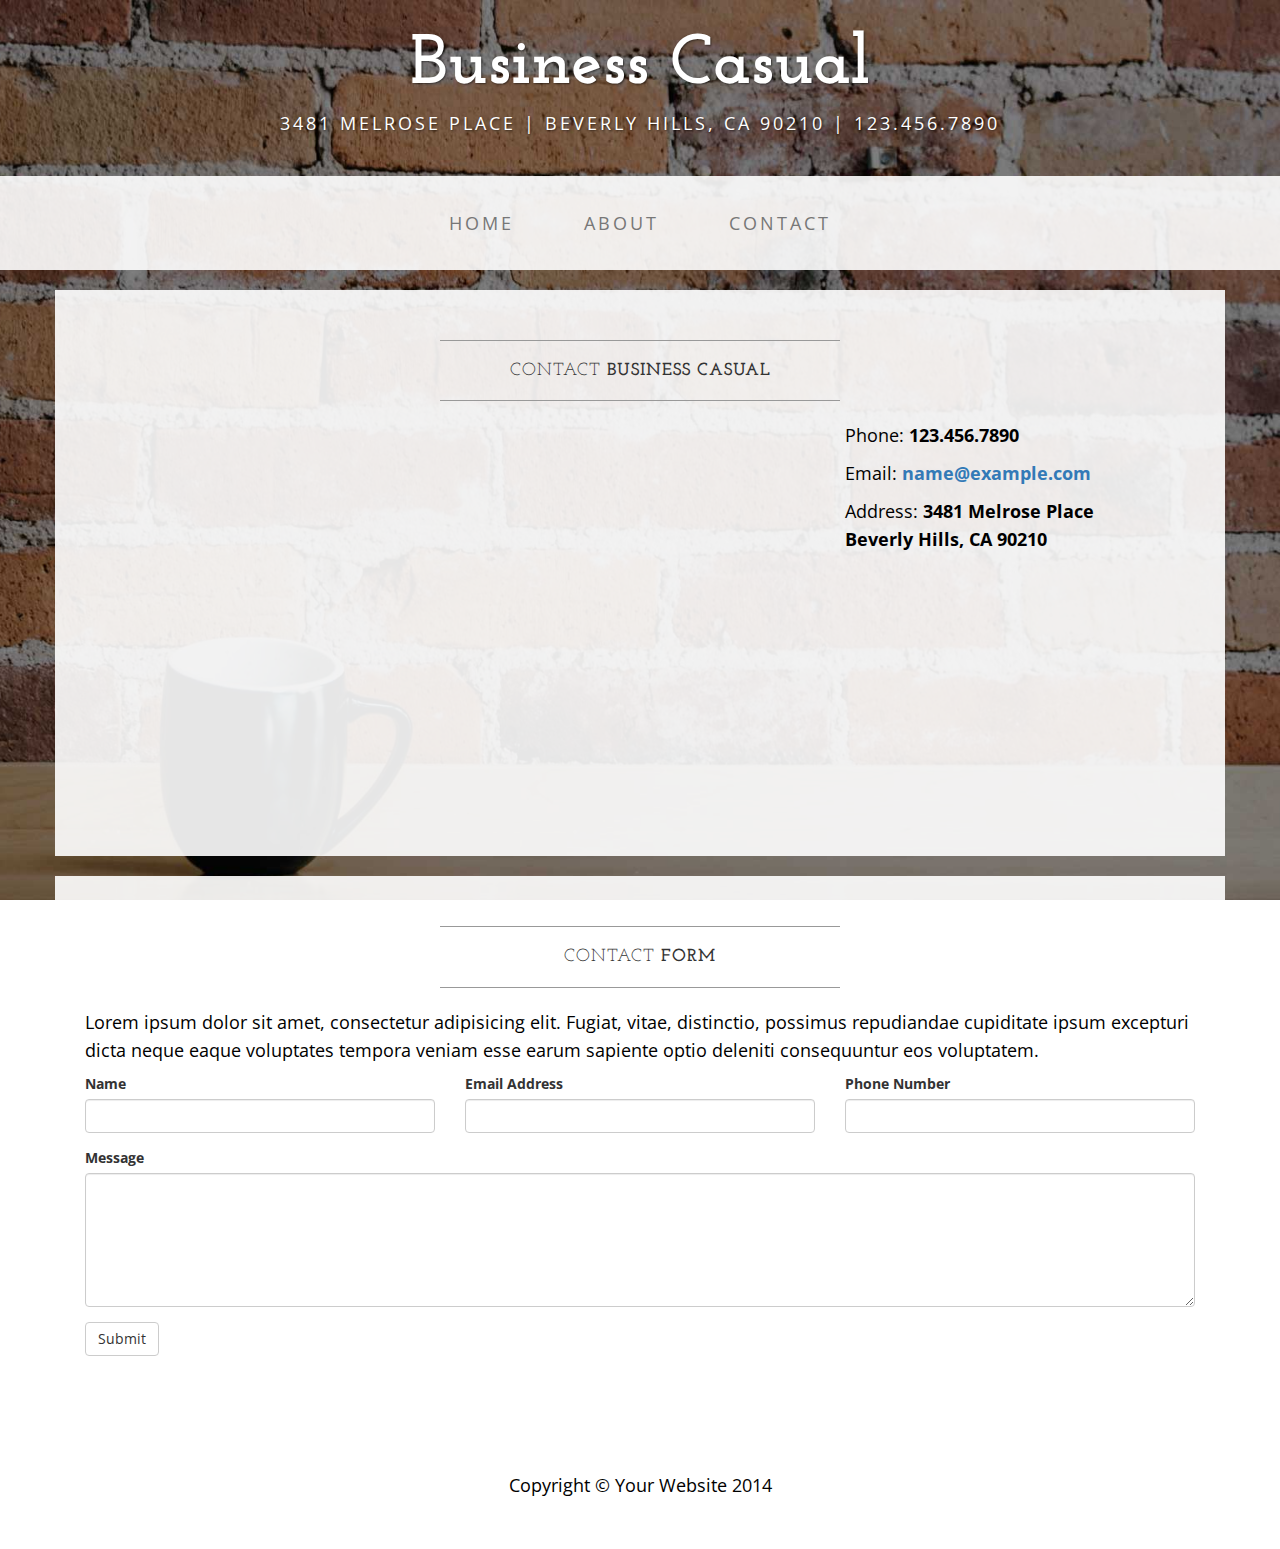
==== public/contact.html @ 6f5a7025 "creazione pagine html" ====
<!DOCTYPE html>
<html lang="en">

<head>

    <meta charset="utf-8">
    <meta http-equiv="X-UA-Compatible" content="IE=edge">
    <meta name="viewport" content="width=device-width, initial-scale=1">
    <meta name="description" content="">
    <meta name="author" content="">

    <title>Contact - Business Casual - Start Bootstrap Theme</title>

    <!-- Bootstrap Core CSS -->
    <link href="css/bootstrap.min.css" rel="stylesheet">

    <!-- Custom CSS -->
    <link href="css/business-casual.css" rel="stylesheet">

    <!-- Fonts -->
    <link href="http://fonts.googleapis.com/css?family=Open+Sans:300italic,400italic,600italic,700italic,800italic,400,300,600,700,800" rel="stylesheet" type="text/css">
    <link href="http://fonts.googleapis.com/css?family=Josefin+Slab:100,300,400,600,700,100italic,300italic,400italic,600italic,700italic" rel="stylesheet" type="text/css">

    <!-- HTML5 Shim and Respond.js IE8 support of HTML5 elements and media queries -->
    <!-- WARNING: Respond.js doesn't work if you view the page via file:// -->
    <!--[if lt IE 9]>
        <script src="https://oss.maxcdn.com/libs/html5shiv/3.7.0/html5shiv.js"></script>
        <script src="https://oss.maxcdn.com/libs/respond.js/1.4.2/respond.min.js"></script>
    <![endif]-->

</head>

<body>

    <div class="brand">Business Casual</div>
    <div class="address-bar">3481 Melrose Place | Beverly Hills, CA 90210 | 123.456.7890</div>

    <!-- Navigation -->
    <nav class="navbar navbar-default" role="navigation">
        <div class="container">
            <!-- Brand and toggle get grouped for better mobile display -->
            <div class="navbar-header">
                <button type="button" class="navbar-toggle" data-toggle="collapse" data-target="#bs-example-navbar-collapse-1">
                    <span class="sr-only">Toggle navigation</span>
                    <span class="icon-bar"></span>
                    <span class="icon-bar"></span>
                    <span class="icon-bar"></span>
                </button>
                <!-- navbar-brand is hidden on larger screens, but visible when the menu is collapsed -->
                <a class="navbar-brand" href="index.html">Business Casual</a>
            </div>
            <!-- Collect the nav links, forms, and other content for toggling -->
            <div class="collapse navbar-collapse" id="bs-example-navbar-collapse-1">
                <ul class="nav navbar-nav">
                    <li>
                        <a href="index.html">Home</a>
                    </li>
                    <li>
                        <a href="about.html">About</a>
                    </li>
                    <li>
                        <a href="contact.html">Contact</a>
                    </li>
                </ul>
            </div>
            <!-- /.navbar-collapse -->
        </div>
        <!-- /.container -->
    </nav>

    <div class="container">

        <div class="row">
            <div class="box">
                <div class="col-lg-12">
                    <hr>
                    <h2 class="intro-text text-center">Contact
                        <strong>business casual</strong>
                    </h2>
                    <hr>
                </div>
                <div class="col-md-8">
                    <!-- Embedded Google Map using an iframe - to select your location find it on Google maps and paste the link as the iframe src. If you want to use the Google Maps API instead then have at it! -->
                    <iframe width="100%" height="400" frameborder="0" scrolling="no" marginheight="0" marginwidth="0" src="http://maps.google.com/maps?hl=en&amp;ie=UTF8&amp;ll=37.0625,-95.677068&amp;spn=56.506174,79.013672&amp;t=m&amp;z=4&amp;output=embed"></iframe>
                </div>
                <div class="col-md-4">
                    <p>Phone:
                        <strong>123.456.7890</strong>
                    </p>
                    <p>Email:
                        <strong><a href="mailto:name@example.com">name@example.com</a></strong>
                    </p>
                    <p>Address:
                        <strong>3481 Melrose Place
                            <br>Beverly Hills, CA 90210</strong>
                    </p>
                </div>
                <div class="clearfix"></div>
            </div>
        </div>

        <div class="row">
            <div class="box">
                <div class="col-lg-12">
                    <hr>
                    <h2 class="intro-text text-center">Contact
                        <strong>form</strong>
                    </h2>
                    <hr>
                    <p>Lorem ipsum dolor sit amet, consectetur adipisicing elit. Fugiat, vitae, distinctio, possimus repudiandae cupiditate ipsum excepturi dicta neque eaque voluptates tempora veniam esse earum sapiente optio deleniti consequuntur eos voluptatem.</p>
                    <form role="form">
                        <div class="row">
                            <div class="form-group col-lg-4">
                                <label>Name</label>
                                <input type="text" class="form-control">
                            </div>
                            <div class="form-group col-lg-4">
                                <label>Email Address</label>
                                <input type="email" class="form-control">
                            </div>
                            <div class="form-group col-lg-4">
                                <label>Phone Number</label>
                                <input type="tel" class="form-control">
                            </div>
                            <div class="clearfix"></div>
                            <div class="form-group col-lg-12">
                                <label>Message</label>
                                <textarea class="form-control" rows="6"></textarea>
                            </div>
                            <div class="form-group col-lg-12">
                                <input type="hidden" name="save" value="contact">
                                <button type="submit" class="btn btn-default">Submit</button>
                            </div>
                        </div>
                    </form>
                </div>
            </div>
        </div>

    </div>
    <!-- /.container -->

    <footer>
        <div class="container">
            <div class="row">
                <div class="col-lg-12 text-center">
                    <p>Copyright &copy; Your Website 2014</p>
                </div>
            </div>
        </div>
    </footer>

    <!-- jQuery -->
    <script src="js/jquery.js"></script>

    <!-- Bootstrap Core JavaScript -->
    <script src="js/bootstrap.min.js"></script>

</body>

</html>
---- public/css/business-casual.css ----
/*!
 * Start Bootstrap - Business Casual Bootstrap Theme (http://startbootstrap.com)
 * Code licensed under the Apache License v2.0.
 * For details, see http://www.apache.org/licenses/LICENSE-2.0.
 */

body {
    font-family: "Open Sans","Helvetica Neue",Helvetica,Arial,sans-serif;
    background: url('../img/bg.jpg') no-repeat center center fixed;
    -webkit-background-size: cover;
    -moz-background-size: cover;
    background-size: cover;
    -o-background-size: cover;
}

h1,
h2,
h3,
h4,
h5,
h6 {
    text-transform: uppercase;
    font-family: "Josefin Slab","Helvetica Neue",Helvetica,Arial,sans-serif;
    font-weight: 700;
    letter-spacing: 1px;
}

p {
    font-size: 1.25em;
    line-height: 1.6;
    color: #000;
}

hr {
    max-width: 400px;
    border-color: #999999;
}

.brand,
.address-bar {
    display: none;
}

.navbar-brand {
    text-transform: uppercase;
    font-weight: 900;
    letter-spacing: 2px;
}

.navbar-nav {
    text-transform: uppercase;
    font-weight: 400;
    letter-spacing: 3px;
}

.img-full {
    min-width: 100%;
}

.brand-before,
.brand-name {
    text-transform: capitalize;
}

.brand-before {
    margin: 15px 0;
}

.brand-name {
    margin: 0;
    font-size: 4em;
}

.tagline-divider {
    margin: 15px auto 3px;
    max-width: 250px;
    border-color: #999999;
}

.box {
    margin-bottom: 20px;
    padding: 30px 15px;
    background: #fff;
    background: rgba(255,255,255,0.9);
}

.intro-text {
    text-transform: uppercase;
    font-size: 1.25em;
    font-weight: 400;
    letter-spacing: 1px;
}

.img-border {
    float: none;
    margin: 0 auto 0;
    border: #999999 solid 1px;
}

.img-left {
    float: none;
    margin: 0 auto 0;
}

footer {
    background: #fff;
    background: rgba(255,255,255,0.9);
}

footer p {
    margin: 0;
    padding: 50px 0;
}

@media screen and (min-width:768px) {
    .brand {
        display: inherit;
        margin: 0;
        padding: 30px 0 10px;
        text-align: center;
        text-shadow: 1px 1px 2px rgba(0,0,0,0.5);
        font-family: "Josefin Slab","Helvetica Neue",Helvetica,Arial,sans-serif;
        font-size: 5em;
        font-weight: 700;
        line-height: normal;
        color: #fff;
    }

    .top-divider {
        margin-top: 0;
    }

    .img-left {
        float: left;
        margin-right: 25px;
    }

    .address-bar {
        display: inherit;
        margin: 0;
        padding: 0 0 40px;
        text-align: center;
        text-shadow: 1px 1px 2px rgba(0,0,0,0.5);
        text-transform: uppercase;
        font-size: 1.25em;
        font-weight: 400;
        letter-spacing: 3px;
        color: #fff;
    }

    .navbar {
        border-radius: 0;
    }

    .navbar-header {
        display: none;
    }

    .navbar {
        min-height: 0;
    }

    .navbar-default {
        border: none;
        background: #fff;
        background: rgba(255,255,255,0.9);
    }

    .nav>li>a {
        padding: 35px;
    }

    .navbar-nav>li>a {
        line-height: normal;
    }

    .navbar-nav {
        display: table;
        float: none;
        margin: 0 auto;
        table-layout: fixed;
        font-size: 1.25em;
    }
}

@media screen and (min-width:1200px) {
    .box:after {
        content: '';
        display: table;
        clear: both;
    }
}
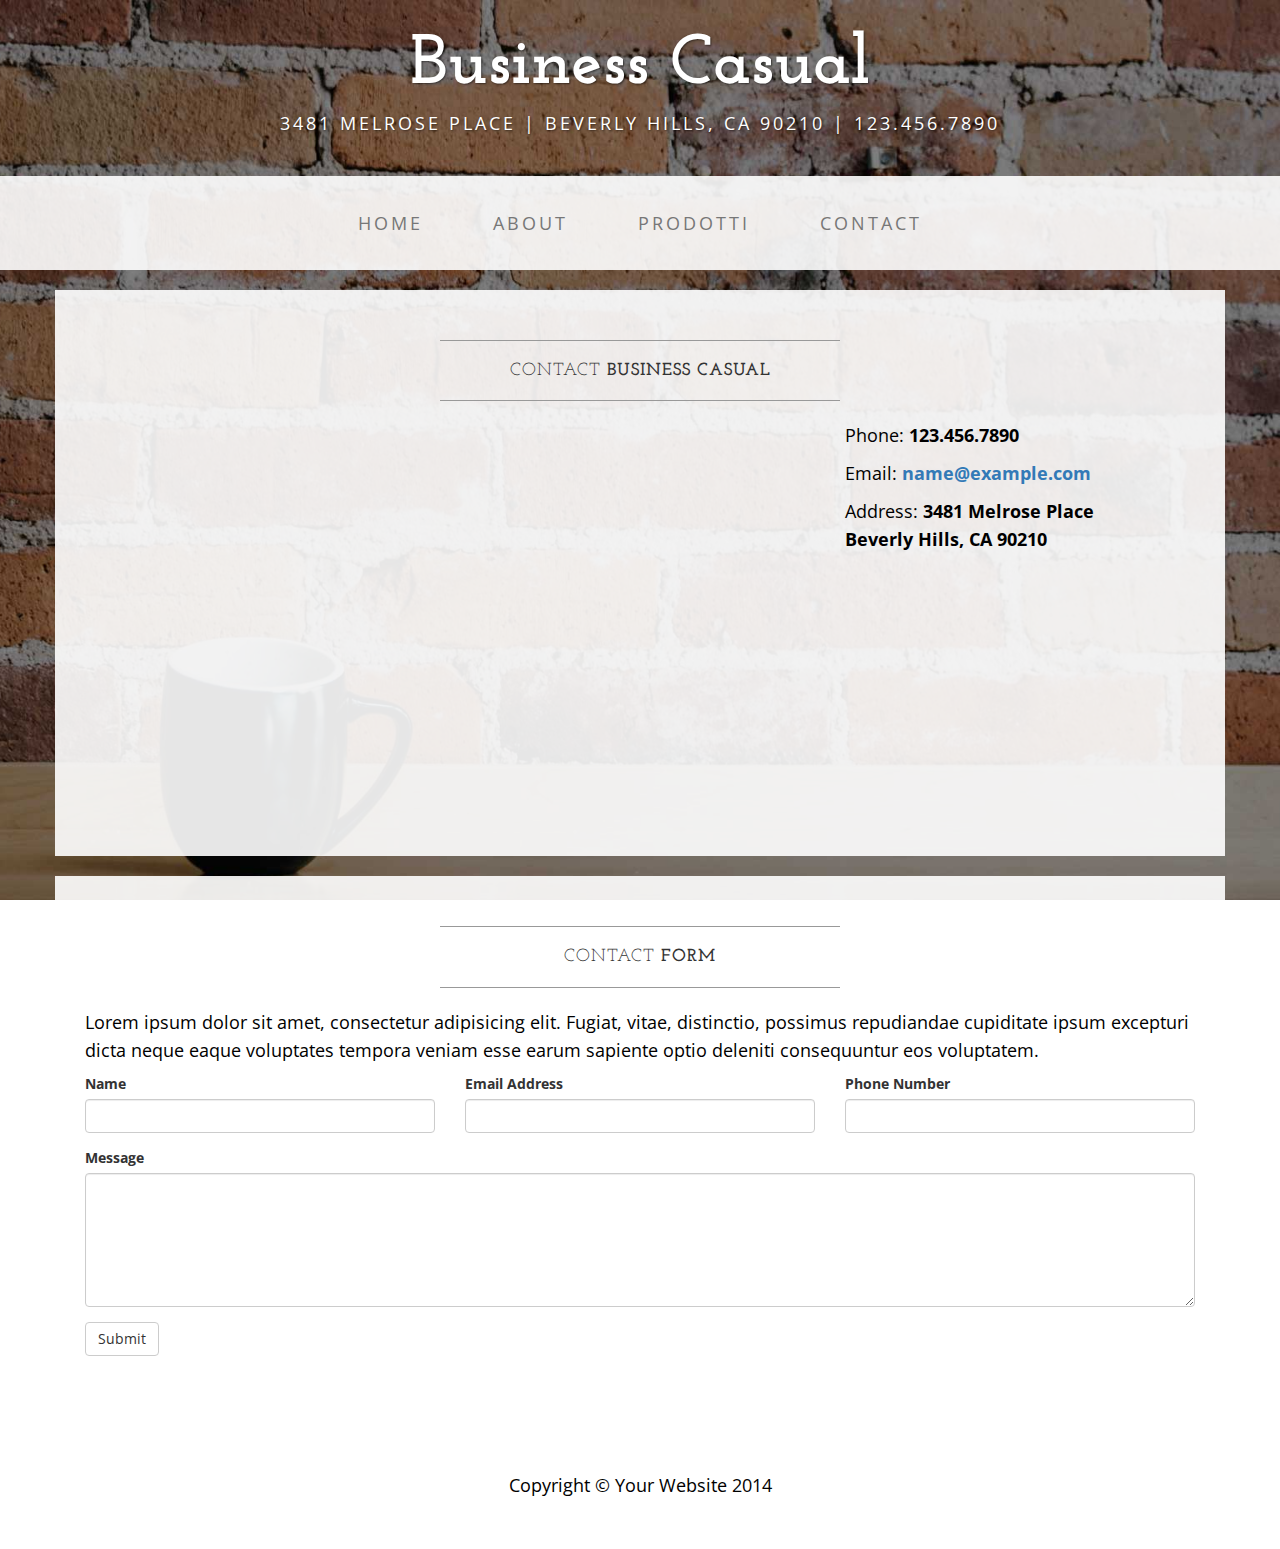
==== commit d664a969: "sistemata visualizazione prodotti" ====
--- a/public/contact.html
+++ b/public/contact.html
@@ -58,6 +58,7 @@
                     <li>
                         <a href="about.html">About</a>
                     </li>
+					<li><a href="{{URL::to('articles')}}">Prodotti</a></li>                    
                     <li>
                         <a href="contact.html">Contact</a>
                     </li>
